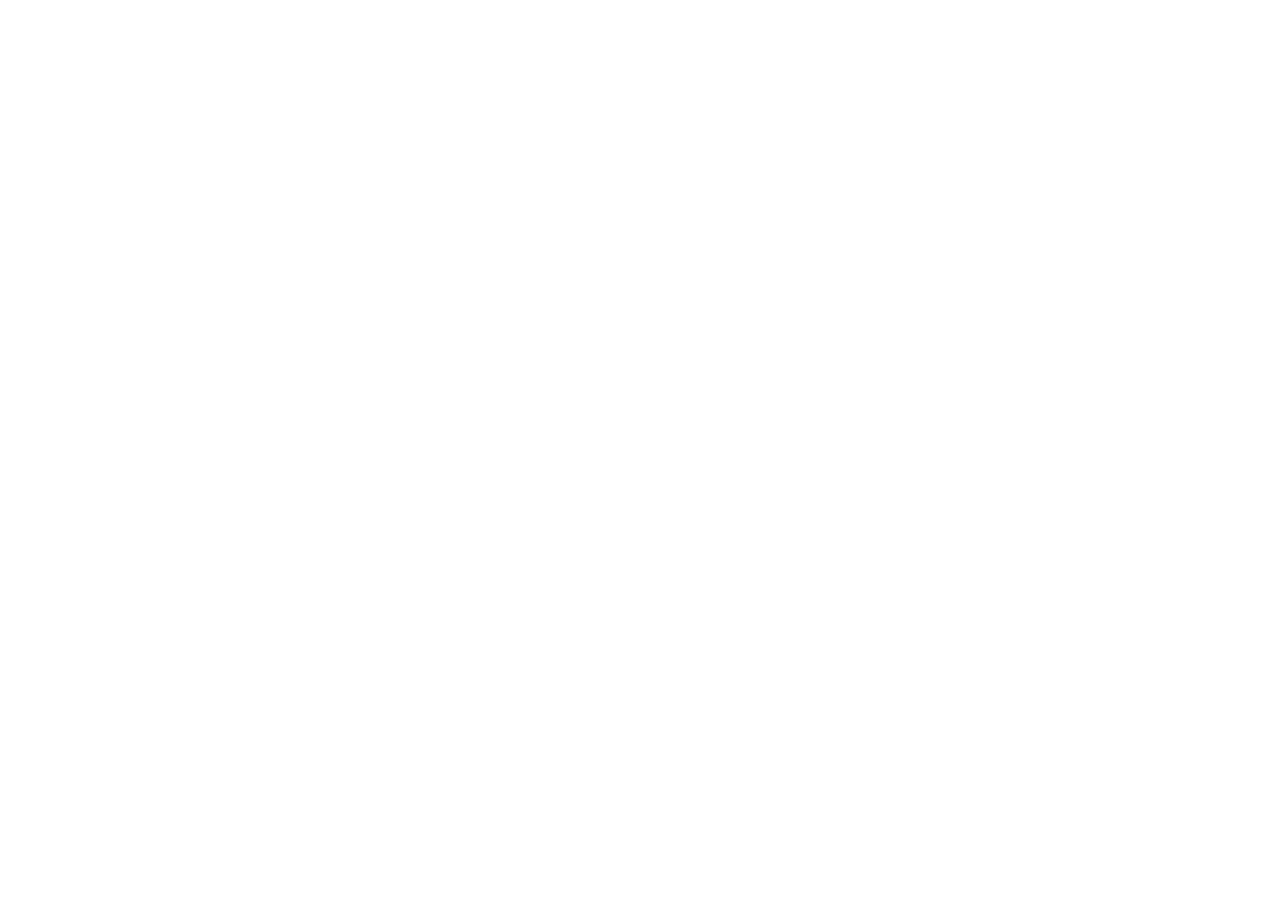
==== index_simple.html @ 44d18950 "Contents with given area" ====
<html>
<head>

<script src="js/jquery.js"></script>
<script src="js/bootstrap.min.js"></script>
<link href="css/bootstrap.min.css" rel="stylesheet">
<link href="css/font-awesome.min.css" rel="stylesheet" type="text/css">

<!--<link href="css/bootstrap.min.css" rel="stylesheet">-->
<link href="css/mondrian_simple.css?cachebuster="+ new Date().getTime() rel="stylesheet">
<script src="js/mondrian_simple.js?cachebuster="+ new Date().getTime()></script>

<meta name="viewport" content="width=device-width, initial-scale=1, minimum-scale=1, maximum-scale=1.0, user-scalable=no"/>
<meta http-equiv="x-ua-compatible" content="IE=9">

<meta charset="utf-8">

</head>

<body>
	
	<div id="frame">	
	</div>

	<div id="Coucool" class="content artwork" >	
		Coucool
	</div>
	<div id="Participations" class="content night_sky">
		Participations
	</div>
	<div id="Infos" class="content trees">
		Infos
	</div>
	<div id="Benevoles" class="content blue_clouds">
		Benevoles
	</div>
	<div id="Curiosites" class="content water">
		Curiosites
	</div>
	<div id="Principes" class="content orange_clouds">
		Principes
	</div>
	<div id="Eros" class="content">
		Eros
	</div>
	<div id="Definitions" class="content">
		Definitions
	</div>

	<span id="closeButton" onclick="mondrian.backToInitial()" class="fa fa-times">
	</span>


</body>



</html>
---- css/mondrian_simple.css ----
@font-face { font-family: 'Josefin';       src:url('../fonts/JosefinSans-Regular.ttf'); }

body {
    background-color: white;
    font-family: 'Josefin'; 
    font-size: 24px;
    /*text-shadow: 2px 2px #ff0000;*/
}


.artwork {
    background-image:url(../assets/artwork.jpg);
}

.trees {
    background-image:url(../assets/trees.jpg);
}

.night_sky {
    background-image:url(../assets/night_sky.jpg);
}

.blue_clouds {
    background-image:url(../assets/blue_clouds.jpg);
}

.orange_clouds {
    background-image:url(../assets/orange_clouds.jpg);
}

.water {
    background-image:url(../assets/water.jpg);
}


#frame {
    position:absolute;
    top:7px;
    left:7px;
    bottom:7px;
    right:7px;
 

       /*
    -webkit-border-image: url(../assets/heart_border.png) 15 round; 
    -o-border-image: url(../assets/heart_border.png) 15 round; 
    border-image: url(../assets/heart_border.png) 15 round;
     */
}

.box {
        position:absolute; 
    /*
            border:solid;
    border-width: 15px;
    border-color: white;
    -webkit-border-image: url(../assets/heart_border.png) 15 round; 
    -o-border-image: url(../assets/heart_border.png) 15 round; 
    border-image: url(../assets/heart_border.png) 15 round;
     */
}

.innerBox {
    position:absolute;
    display: none;
    top : 7px;
    bottom: 7px;
    right : 7px;
    left:7px;
	overflow:hidden;
}

.endBox .innerBox {
    display: block;
}

.content {
    position:absolute;
    display: none;
    top : 0px;
    bottom: 0px;
    right : 0px;
    left:0px;   
}

.innerBox .content {
    display: block;
}

.left {
    height:100%;
}

.right {
    height:100%;
    right:0;
}

.top {
    width:100%;
    top:0;
}

.bottom {
    width:100%;
    bottom:0;
}

.transition {
    -webkit-transition: all 5s ease 0s;
    -moz-transition: all 5s ease 0s;
    -ms-transition: all 5s ease 0s;
    -o-transition: all 5s ease 0s;
    transition: all 5s ease 0s;
}


#closeButton {
    height: 40px;
    width: 40px;
    position:absolute;
    padding-top:6px;
    padding-left:10px;
    right:0px;
    font-size:30px;
    z-index:20;
}
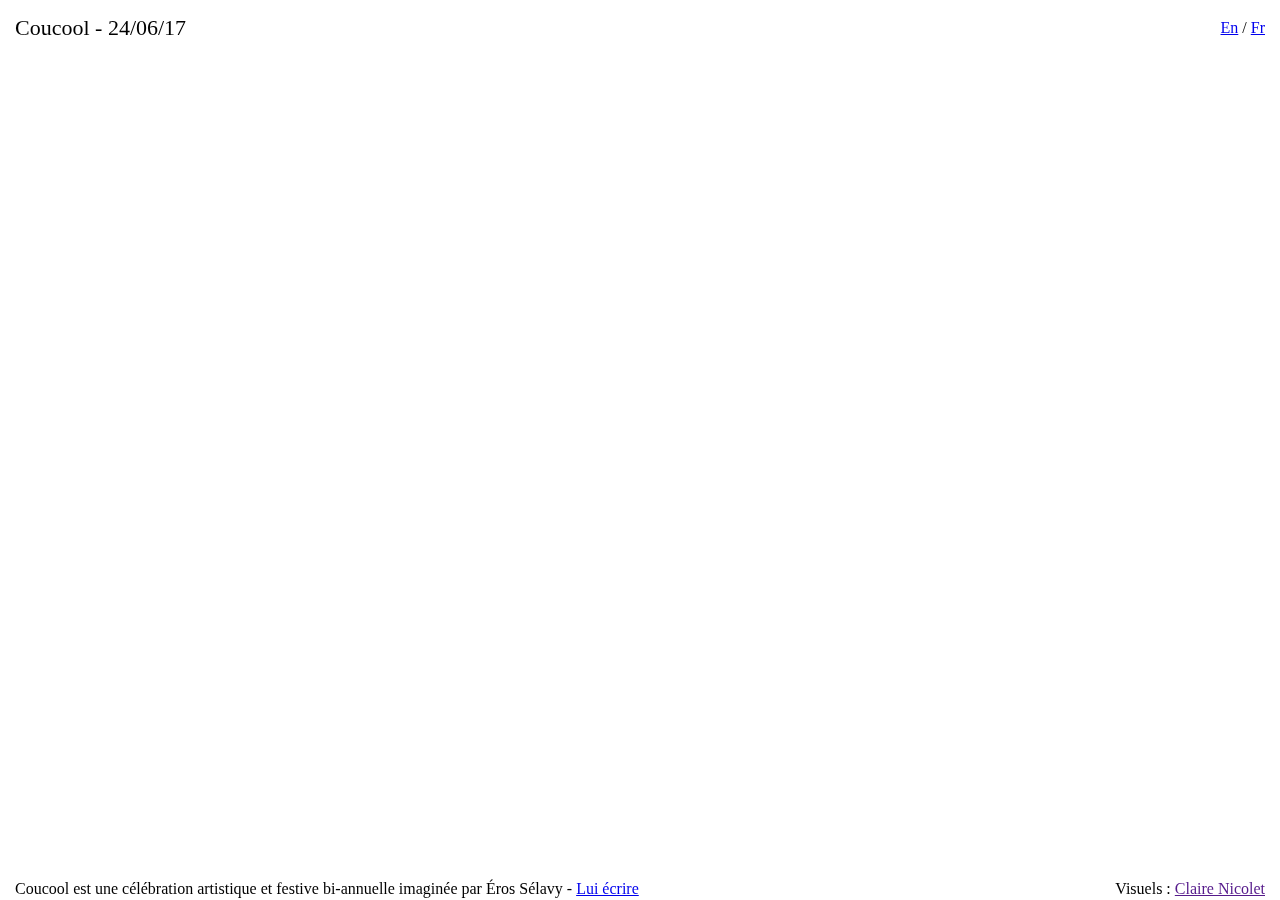
==== commit d01142af: "Exactly the right size for the artwork" ====
--- a/index_simple.html
+++ b/index_simple.html
@@ -18,11 +18,29 @@
 </head>
 
 <body>
+
+	<div class="fixedheader">
+		<div style="float: left;">
+			<a  onclick="setUrl('')">Coucool - 24/06/17</a>
+		</div>
+		<div style="float: right; font-size:16px;">
+			<a href="en.html#" >En</a> / <a href="index.html#"> Fr </a>
+		</div> 
+	</div>
 	
 	<div id="frame">	
 	</div>
 
-	<div id="Coucool" class="content artwork" >	
+	<div class="fixedfooter">
+		<div style="float: left;" class="tagline">
+			<a  onclick="setUrl('Definitions')">Coucool</a> est une célébration artistique et festive bi-annuelle imaginée par <a  onclick="setUrl('Definitions')">Éros Sélavy</a> - <a href="mailto:eros@cou.cool"> Lui écrire </a>
+		</div>
+		<div style="float: right;display:block;">
+			Visuels : <a href="" onclick = "window.open('http://clairenicolet.com/','_blank');"> Claire Nicolet </a>
+		</div>
+	</div>
+
+	<div id="Coucool" class="content artwork static" >	
 		Coucool
 	</div>
 	<div id="Participations" class="content night_sky">
@@ -40,14 +58,17 @@
 	<div id="Principes" class="content orange_clouds">
 		Principes
 	</div>
-	<div id="Eros" class="content">
+	<div id="Eros" class="content water">
 		Eros
 	</div>
-	<div id="Definitions" class="content">
+	<div id="Definitions" class="content water">
 		Definitions
 	</div>
+	<div id="Liens" class="content water">
+		Liens
+	</div>
 
-	<span id="closeButton" onclick="mondrian.backToInitial()" class="fa fa-times">
+	<span id="closeButton" onclick="mondrian.unfocus(true)" class="fa fa-times">
 	</span>
 
 
--- a/css/mondrian_simple.css
+++ b/css/mondrian_simple.css
@@ -6,6 +6,44 @@
     font-size: 24px;
     /*text-shadow: 2px 2px #ff0000;*/
 }
+
+.fixedheader {
+    position: fixed;
+    text-align: left;
+    left:15px;
+    right:15px;
+    font-size:22px;
+    height: 35px;
+    line-height: 40px;
+}
+
+.fixedfooter {
+    position: fixed;
+    bottom: 0px;
+    left:15px;
+    right:15px;
+    font-size:16px;
+    height: 25px;
+    line-height: 28px;
+}
+
+.content.static {
+    background-attachment:initial !important;
+    background-size:cover !important;
+}
+
+.content {
+    position:absolute;
+    display: none;
+    top : 0px;
+    bottom: 0px;
+    right : 0px;
+    left:0px;
+    background-origin: 0px 0px;
+	background-repeat: no-repeat;
+	background-size: 0px 0px;
+}
+
 
 
 .artwork {
@@ -35,9 +73,9 @@
 
 #frame {
     position:absolute;
-    top:7px;
+    top:35px;
+    bottom:25px;
     left:7px;
-    bottom:7px;
     right:7px;
  
 
@@ -63,10 +101,6 @@
 .innerBox {
     position:absolute;
     display: none;
-    top : 7px;
-    bottom: 7px;
-    right : 7px;
-    left:7px;
 	overflow:hidden;
 }
 
@@ -74,13 +108,13 @@
     display: block;
 }
 
-.content {
-    position:absolute;
+
+.aggregate .innerBox {
+    display: block;
+}
+
+.aggregate .box  {
     display: none;
-    top : 0px;
-    bottom: 0px;
-    right : 0px;
-    left:0px;   
 }
 
 .innerBox .content {
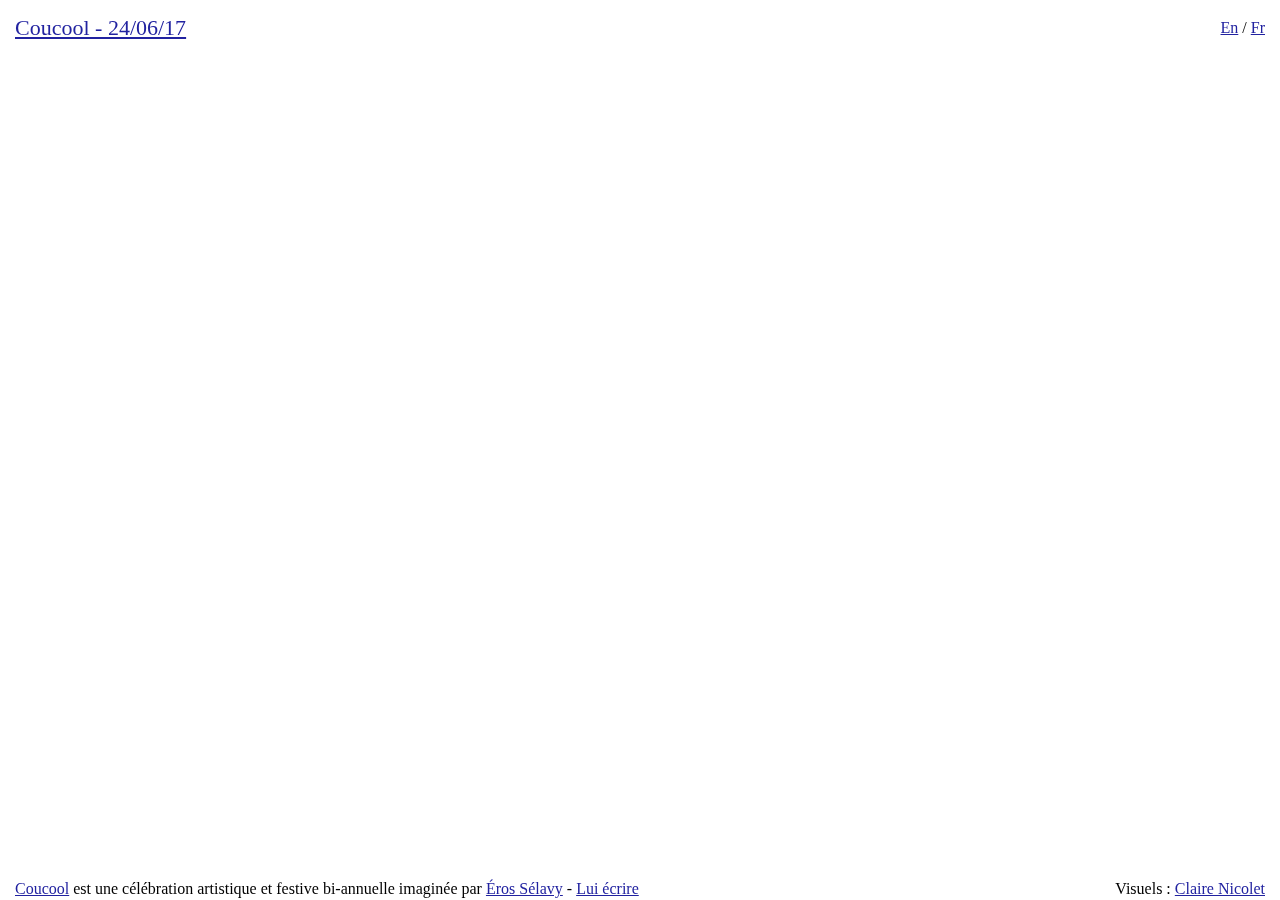
==== commit 11f4e849: "Add the content but needs to change the redirection" ====
--- a/index_simple.html
+++ b/index_simple.html
@@ -43,26 +43,258 @@
 	<div id="Coucool" class="content artwork static" >	
 		Coucool
 	</div>
-	<div id="Participations" class="content night_sky">
-		Participations
+
+	<div id="Participations" class="content night_sky white">
+		<div class="header">
+			Participations
+		</div>
+		<div class="contentBox">
+			<div class="details" style="padding-left:0px;padding-right:0px;">
+				
+				<div class="row" style="padding-left:10px; padding-right:10px; text-align:justify;">
+					</br>
+	        		<div class="col-md-6">
+	        			Afin de se réunir dans les meilleures conditions possibles, les événements produits par l’association Coucool sont strictement réservés à ses membres.</br>
+	        			</br>
+						Nous demandons à chaque participant.e de respecter nos principes et d’adhérer à l'association, ce qui donne accès à un tarif réduit pour les futures éditions - formulaire d'adhésion au moment du paiement.</br>
+						</br>
+					</div>
+	        		<div class="col-md-6">
+	        			Nous préférons parler de participations plutôt que de billets : la participation financière en étant une parmi d’autres.</br>
+	        			</br>
+						La participation comprend un dîner le samedi soir, un petit-déjeuner le dimanche matin, des boissons, ainsi qu'une navette depuis (et vers) la gare la plus proche le samedi après-midi et le dimanche matin.</br>
+						</br>
+	        		</div>
+	        	</div>
+
+        		<div style="text-align:center;">
+					Il est impossible d'acheter plusieurs participations à la fois. </br>
+					Chaque participant.e doit adhérer en son nom propre.</br>
+					</br>
+        		</div>
+
+	        	<div>
+					<a title="Logiciel billetterie en ligne" href="https://www.weezevent.com//?c=sys_widget" class="weezevent-widget-integration" target="_blank" data-src="https://www.weezevent.com/widget_billeterie.php?id_evenement=242485&lg_billetterie=1&code=69182&resize=1&width_auto=1&color_primary=00AEEF" data-width="650" data-height="600" data-id="242485" data-resize="1" data-width_auto="1" data-noscroll="0" data-nopb="0">Billetterie Weezevent</a>
+
+					<script type="text/javascript" src="https://www.weezevent.com/js/widget/min/widget.min.js"></script>
+				</div>
+				<!--
+				-->
+			</div>
+		</div>
 	</div>
 	<div id="Infos" class="content trees">
-		Infos
-	</div>
+		<div class="header">
+			Infos
+		</div>
+		<div class="contentBox">
+			<div class="details" style="text-align:justify;">
+				<div class="col-md-12">
+					</br>
+					<a  onclick="setUrl('Definitions')">Coucool</a> se déroulera du samedi 24 juin midi au dimanche 25 juin 13h au cœur d’une magnifique forêt, dans un ancien domaine équestre, à 40 minutes de Paris - l’adresse précise sera communiquée uniquement aux participant.e.s. Toute entrée sera refusée et il n'y aura plus de navette après 17h le samedi 24 juin. Le premier artiste jouera dès 13h00 et des concerts auront lieux le dimanche matin jusqu'à midi.</br>
+					</br>
+				</div>
+			    <div class="col-md-4">
+        			Venir et repartir :</br>
+							- <a  onclick="setUrl('Participations')">Cars directs depuis et vers Paris</a></br>
+							- 40 minutes en voiture depuis Paris. </br>
+							- 40 minutes en train depuis Paris + 3 minutes de navette gratuite.</br>
+							</br>
+        		</div>
+        		<div class="col-md-4">
+        			Se revigorer :</br>
+							Nourritures et boissons sont prévues dans le prix de ta participation : en quantité, pour tous les goûts, toutes les religions, et toutes ascendances alimentaires.</br>
+							</br>
+        		</div>
+        		<div class="col-md-4">
+        			Se reposer :</br>
+							Une mer de sable sous les étoiles, entourée par les arbres, accueillera ta tente. </br>
+							</br>
+        		</div>
+			</div>
+		</div>
+	</div>
+
 	<div id="Benevoles" class="content blue_clouds">
-		Benevoles
-	</div>
+		<div class="header">
+			Bénévoles
+		</div>
+		<div class="contentBox">
+			<div class="details" >
+				</br>
+				Devenir Bénévole, c'est rendre possible l'aventure Coucool tout en intégrant une communauté. En échange de quelques heures, d'énergie et de sourires, tu bénéficies du tarif le plus bas - 32€.</br>
+				</br>
+				<div >
+					<div class="col-md-6">
+						<b> ► Pourquoi être bénévole aux côtés d’Éros ? </b> </br>
+						Œuvrer à la pérennité de cet événement, sans ce soutien Coucool ne serait pas coucool.</br>
+						Mettre en pratique les principes de Coucool : le don et la collaboration.</br>
+						Rencontrer d’autres bénévoles bienveillants et se faire de nouveaux amis.</br>
+						Savourer l’amour éternel d’Éros.</br>
+						</br>
+					</div>
+					<div class="col-md-6">
+						<b>► Engagements ? </b></br>
+						Les bénévoles adhèrent aux principes et à l'association Coucool.</br>
+						Ils s’assurent du bien-être de tous les participants.</br>
+						Ils sont disponibles, ponctuels, consciencieux et en pleine possession de leurs moyens pour mener à bien leurs missions.</br>
+						En tant que membre à part entière de l’équipe organisatrice, les bénévoles sont présents sur place dès 13h le samedi et jusqu’à 13h le dimanche.</br>
+						</br>
+					</div>
+				</div>
+				<div >
+					<div class="col-md-6">
+						<b> ► Exemple de tâches ? </b></br>
+						Accueillir & guider les participants.</br>
+						Préparer & distribuer les repas.</br>
+						Réapprovisionner les bars et les toilettes.</br>
+						Démonter et nettoyer les lieux.</br>
+						Propager les principes et l’esprit Coucool.</br>
+						</br>
+					</div>
+					<div class="col-md-6">
+						<b> ► Formalités informelles : Comment devenir bénévole ? </b></br>
+						Envoies un mail motivé à Éros Sélavy, dis-lui :</br>
+						Comment as-tu découvert Coucool ?</br>
+						Pourquoi souhaites-tu t’impliquer dans l’aventure ?</br>
+						As-tu déjà été bénévole (pour Coucool ou d’autres événements) ?</br>
+						</br>
+						</br>
+					</div>
+				</div>
+				<div style="text-align:center;">
+					 ► <a href="mailto:eros@cou.cool">eros@cou.cool</a> </br>
+				</br>
+				</div>
+			</div>
+		</div>
+	</div>
+
 	<div id="Curiosites" class="content water">
-		Curiosites
-	</div>
+		<div class="header">
+			Curiosités
+		</div>
+		<div class="contentBox">
+			<div class="details" style="font-size:24px;">
+				<div>
+					</br></br>
+					<a  onclick="setUrl('Definitions')">Définitions</a> </br></br>
+					<a  onclick="setUrl('Eros')"> Éros</a> </br></br>
+					<a href="" onclick = "window.open('http://www.facebook.com/coucoolcoucool','_blank');" >Facebook</a> </br></br>
+					<a href="" onclick = "window.open('http://www.cou.cool/2016','_blank');" >Coucool 2016</a> </br></br>
+					<a href="" onclick = "window.open('http://www.cou.cool/la-patine','_blank');" >Ancêtres</a> 
+					</br></br>
+				</div>
+			</div>
+		</div>
+	</div>
+
 	<div id="Principes" class="content orange_clouds">
-		Principes
-	</div>
-	<div id="Eros" class="content water">
-		Eros
+		<div class="header">
+			Principes
+		</div>
+		<div class="contentBox">
+			<div class="details" >
+				</br>
+				<div class="col-md-6">
+        				Tout être bienveillant est bienvenu.</br>
+					</br>
+
+						Le don : chacun vient avec des présents à offrir, à la volée, à ses âmes sœurs ou à un inconnu.</br>
+					</br>
+
+						Ne laisser aucune trace : respect absolu des lieux et de l’environnement naturel.</br>
+					</br>
+
+						L'expression de chacun est libre et encouragée.</br>
+					</br>
+        		</div>
+        		<div class="col-md-6">
+        			Spontanéité et oubli de l'ego.</br>
+					</br>
+
+						Chacun est responsable de soi.</br>
+					</br>
+
+						Bienveillons les uns sur les autres. Respectons la communauté et nos principes.</br>
+					</br>
+
+						<a  onclick="setUrl('Definitions')">Coucool</a> est une œuvre collective : interagissons et créons ensemble.</br>
+					</br>
+        		</div>
+        		<div class="col-md-12" style="text-align:center">
+	        			Dans le respect de ces principes et en tant que projet à but non lucratif, les bénéfices sont reversés à des organisations caritatives : </br>
+	        			<a href="" onclick = "window.open('http://www.lecarillon.org/','_blank');">Le Carillon</a> cette année.
+	        	</div>
+        	</div>
+		</div>
+	</div>
+	<div id="Eros" class="content orange_clouds">
+		<div class="header">
+			Eros
+		</div>
+		<div class="contentBox">
+			<div class="details" >
+				<div class="row" style="text-align : justify;">
+		        	<div class="col-md-12">
+		        		</br>
+			      		<a  onclick="setUrl('Definitions')">Coucool</a>,</br>
+					</br>
+
+						Il y a quelque temps que je partage avec toi mes désirs. Nous avons patiné ensemble à la Main Jaune, fêté la musique à l’ombre d’un obélisque, fanfaronné dans un parking, dansé dans un hangar, une carrière, un manoir, ou au pied de la statue de la liberté.</br>
+					</br>
+
+						Sans cesse, j’imagine des instants entre parenthèses, libérés des conventions et du règne de la nécessité. Je rêve d’évènements sans conséquences ; foisonnement créateur et exploration des possibles.</br>
+					</br>
+
+						C’est l’intensité renouvelée de la vie collective qui me pousse à exprimer ces envies habituellement réprimées.</br>
+					</br>
+
+						Ma volonté sincère est d’apercevoir une communauté heureuse, illuminée par le bonheur de ce moment partagé.</br>
+					</br>
+
+						Viens danser avec nous.</br>
+					</br>
+
+						<a href="mailto:eros@cou.cool"> Crie et écris-moi ton amour</a>,</br>
+					</br>
+					</div>
+				</div>
+			</div>
+		</div>
 	</div>
 	<div id="Definitions" class="content water">
-		Definitions
+		<div class="header">
+			Definitions
+		</div>
+		<div class="contentBox">
+			<div class="details" >
+				<div classe="row" style="text-align:justify;">
+	        		<div class="col-md-6">
+	        			</br>
+						Etymologie : Mot-valise composé de coucou et cool (ou de comète et roucoule selon d’autres sources) </br>
+						coucool \ kukɔɔl \ masculin et féminin identiques </br>
+						</br>
+						1.	Adjectif : Désigne un objet, une personne, une situation au caractère particulièrement spontané, bienveillant et réjouissant. </br>
+						•	 « Jack et son panda sautèrent ensemble dans la piscine à boules. Décidément, leur journée avait été coucool… » (<a  onclick="setUrl('Eros')">Éros Sélavy</a>, 1927)</br>
+						Par extension : Interjection, mot pour saluer ses camarades dans un contexte coucool</br>
+						•	« Ah Coucool ! » </br>
+						</br>
+						2.	Nom commun : Oiseau curieux qui ne danse qu’en groupe au coucher du soleil sur des rythmes percussifs, nommé ainsi en référence au son qu’il produit lorsqu’il est satisfait.</br>
+						•	« Coucoooooool… Coucoooooool »</br>
+						</br>
+	        		</div>
+	        		<div class="col-md-6">
+	        			 </br>
+	        			Coucool </br>
+						C’est le premier mot de l’étranger curieux, qui surprend puis rassure. En même temps que ce salut, tout ce qui nous entoure devient soudainement coucool à son tour. Tout ce qui vibre et qui scintille, tout ce qui est fait pour me plaire et m’amuser, toutes les personnes qui m’entraînent par la main pour me montrer ce qu’elles ont trouvé par là-bas. </br>
+						</br>
+						C’est le spectre particulier des coucouleurs de l’arc-en-ciel à ce moment de l’année, la musique qui prend le rythme de plusieurs cœurs à la fois, la lueur de la boule à facettes sur nos manteaux de fourrure, et l’amour qui coucoule à flots. </br>
+						</br>
+	        		</div>
+	        	</div>
+			</div>
+		</div>
 	</div>
 	<div id="Liens" class="content water">
 		Liens
--- a/css/mondrian_simple.css
+++ b/css/mondrian_simple.css
@@ -6,6 +6,9 @@
     font-size: 24px;
     /*text-shadow: 2px 2px #ff0000;*/
 }
+
+
+/* Structure */
 
 .fixedheader {
     position: fixed;
@@ -30,6 +33,7 @@
 .content.static {
     background-attachment:initial !important;
     background-size:cover !important;
+    background-position:center !important;
 }
 
 .content {
@@ -44,8 +48,6 @@
 	background-size: 0px 0px;
 }
 
-
-
 .artwork {
     background-image:url(../assets/artwork.jpg);
 }
@@ -77,25 +79,10 @@
     bottom:25px;
     left:7px;
     right:7px;
- 
-
-       /*
-    -webkit-border-image: url(../assets/heart_border.png) 15 round; 
-    -o-border-image: url(../assets/heart_border.png) 15 round; 
-    border-image: url(../assets/heart_border.png) 15 round;
-     */
 }
 
 .box {
         position:absolute; 
-    /*
-            border:solid;
-    border-width: 15px;
-    border-color: white;
-    -webkit-border-image: url(../assets/heart_border.png) 15 round; 
-    -o-border-image: url(../assets/heart_border.png) 15 round; 
-    border-image: url(../assets/heart_border.png) 15 round;
-     */
 }
 
 .innerBox {
@@ -104,11 +91,14 @@
 	overflow:hidden;
 }
 
+.box  .innerBox{
+    display: none;
+}
+
 .endBox .innerBox {
     display: block;
 }
 
-
 .aggregate .innerBox {
     display: block;
 }
@@ -116,6 +106,7 @@
 .aggregate .box  {
     display: none;
 }
+
 
 .innerBox .content {
     display: block;
@@ -158,4 +149,201 @@
     right:0px;
     font-size:30px;
     z-index:20;
-}+}
+
+
+
+
+/* Content */
+
+
+.header {
+    position: absolute;
+    left:0px;
+    padding-top: 5px;
+    font-size: 24px;
+    width: 100%;
+    text-align:left; 
+    height:40px; 
+    line-height:30px;
+}
+
+.contentBox {
+    position: absolute;
+    width:100%;
+    height:100%;
+    padding-top:45px;
+    padding-bottom:15px;
+    padding-left: 8%;
+    padding-right: 8%;
+    overflow:hidden;
+}
+
+.details {
+    font-size:18px;
+    vertical-align: middle;
+    text-align: justify;
+    width:100%;
+    height: 100%;
+    padding-left: 10px;
+    padding-right: 10px;
+    background-color: rgba(255,255,255,0.7);
+    overflow: scroll;
+}
+
+
+@media (max-width: 763px) {
+    .header {      
+        font-size: 20px;
+    }
+    .tagline {
+        display: none;
+    }
+    .details {
+        font-size: 14px;
+    }
+    #closeButton {
+        font-size:24px;
+    }
+    .content {
+        background-size: auto 100% !important;
+    }
+    .artwork {
+        background-size: cover !important;
+    }
+}
+
+#Curiosites .details {
+    width: 100%;
+    text-align: center;
+    background-color: rgba(0,0,0,0.2);
+}
+
+.white .details {
+    background-color: rgba(0,0,0,0.4);
+}
+
+.white {
+    color:white;
+}
+
+
+@keyframes example {
+    0% {font-size: 24px;}
+    50% {font-size: 30px;}
+    100% {font-size: 24px;}
+}
+
+a {
+    text-decoration: underline;
+    color: rgb(33,34,160);
+}
+
+.white a {
+    color:white;
+}
+
+a:hover {
+    color : rgb(137, 155, 204);
+    text-decoration: underline;
+    cursor: pointer;
+}
+
+/*
+.contentBox {
+    position: absolute;
+    margin:auto;
+    width:100%;
+    height:100%;
+    padding-top:50px;
+    padding-bottom:10px;
+    padding-left: 8%;
+    padding-right: 8%;
+    overflow:hidden;
+}
+
+.details {
+    font-size:18px;
+    display:none;
+    vertical-align: middle;
+    text-align: justify;
+    width:100%;
+    height: 100%;
+    padding-left: 10px;
+    padding-right: 10px;
+    background-color: rgba(255,255,255,0.7);
+    overflow: scroll;
+}
+
+.header {
+    position: absolute;
+    left:20px;
+    right:0;
+    padding-top: 5px;
+    font-size: 24px;
+    width: 100%;
+    background-color:transparent;
+    text-align:left; 
+    height:40px; 
+    line-height:30px;
+}
+
+
+@media (max-width: 763px) {
+    .header {      
+        font-size: 20px;
+    }
+    .tagline {
+        display: none;
+    }
+    .details {
+        font-size: 14px;
+    }
+    #closeButton {
+        font-size:24px;
+    }
+    .content {
+        background-size: auto 100% !important;
+    }
+    .artwork {
+        background-size: cover !important;
+    }
+}
+
+#Curiosites .details {
+    width: 100%;
+    text-align: center;
+    background-color: rgba(0,0,0,0.2);
+}
+
+.white .details {
+    background-color: rgba(0,0,0,0.4);
+}
+
+.white {
+    color:white;
+}
+
+
+@keyframes example {
+    0% {font-size: 24px;}
+    50% {font-size: 30px;}
+    100% {font-size: 24px;}
+}
+
+a {
+    text-decoration: underline;
+    color: rgb(33,34,160);
+}
+
+.white a {
+    color:white;
+}
+
+a:hover {
+    color : rgb(137, 155, 204);
+    text-decoration: underline;
+    cursor: pointer;
+}
+
+*/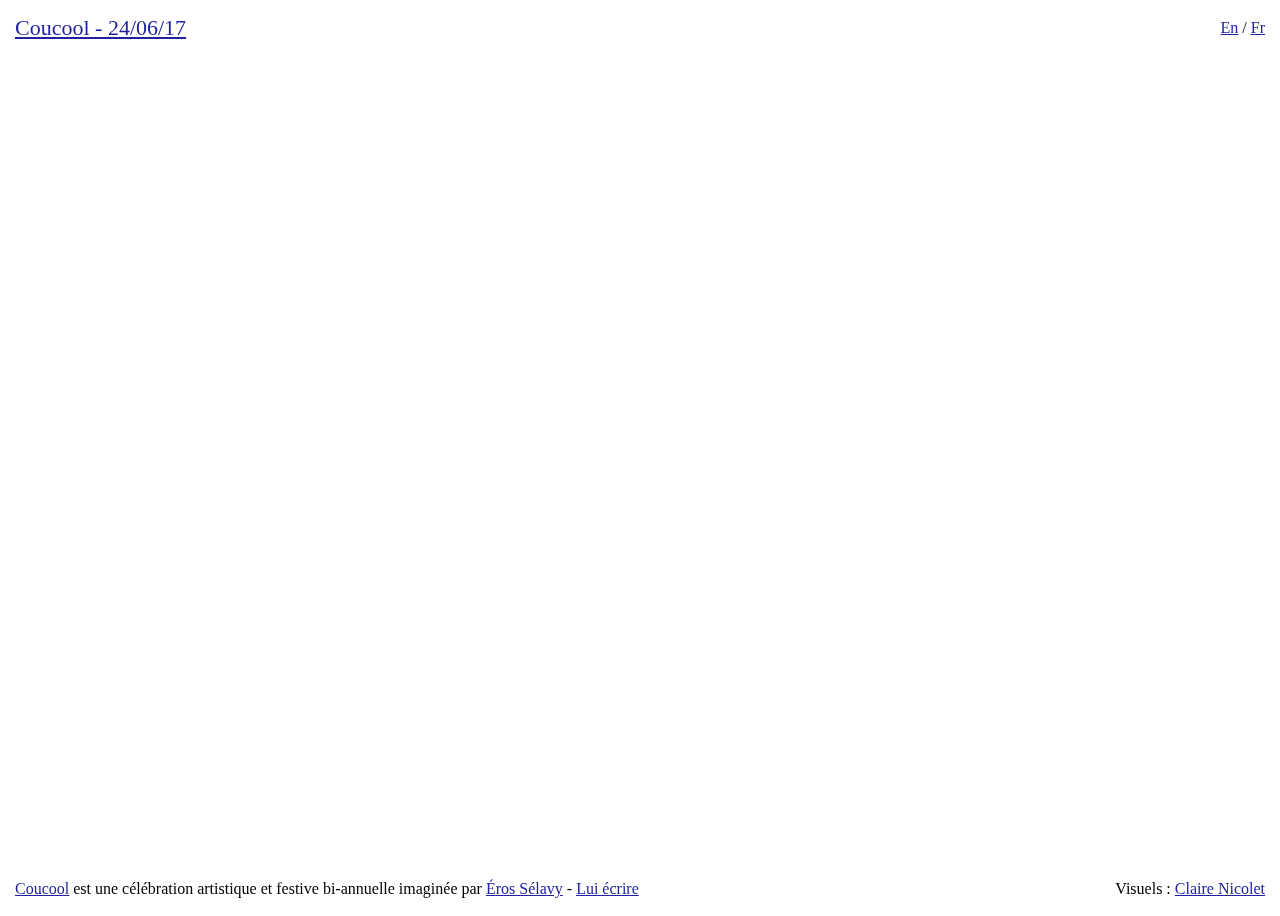
==== commit 50702a08: "Changes in curiosites" ====
--- a/index_simple.html
+++ b/index_simple.html
@@ -33,7 +33,7 @@
 
 	<div class="fixedfooter">
 		<div style="float: left;" class="tagline">
-			<a  onclick="setUrl('Definitions')">Coucool</a> est une célébration artistique et festive bi-annuelle imaginée par <a  onclick="setUrl('Definitions')">Éros Sélavy</a> - <a href="mailto:eros@cou.cool"> Lui écrire </a>
+			<a  onclick="setUrl('Definitions')">Coucool</a> est une célébration artistique et festive bi-annuelle imaginée par <a  onclick="setUrl('Eros')">Éros Sélavy</a> - <a href="mailto:eros@cou.cool"> Lui écrire </a>
 		</div>
 		<div style="float: right;display:block;">
 			Visuels : <a href="" onclick = "window.open('http://clairenicolet.com/','_blank');"> Claire Nicolet </a>
@@ -41,7 +41,6 @@
 	</div>
 
 	<div id="Coucool" class="content artwork static" >	
-		Coucool
 	</div>
 
 	<div id="Participations" class="content night_sky white">
@@ -170,22 +169,9 @@
 		</div>
 	</div>
 
-	<div id="Curiosites" class="content water">
+	<div id="Curiosites" class="content water white">
 		<div class="header">
 			Curiosités
-		</div>
-		<div class="contentBox">
-			<div class="details" style="font-size:24px;">
-				<div>
-					</br></br>
-					<a  onclick="setUrl('Definitions')">Définitions</a> </br></br>
-					<a  onclick="setUrl('Eros')"> Éros</a> </br></br>
-					<a href="" onclick = "window.open('http://www.facebook.com/coucoolcoucool','_blank');" >Facebook</a> </br></br>
-					<a href="" onclick = "window.open('http://www.cou.cool/2016','_blank');" >Coucool 2016</a> </br></br>
-					<a href="" onclick = "window.open('http://www.cou.cool/la-patine','_blank');" >Ancêtres</a> 
-					</br></br>
-				</div>
-			</div>
 		</div>
 	</div>
 
@@ -297,7 +283,20 @@
 		</div>
 	</div>
 	<div id="Liens" class="content water">
-		Liens
+		<div class="header">
+			Liens
+		</div>
+		<div class="contentBox">
+			<div class="details stay" style="font-size:24px;">
+				<div>
+					</br></br>
+					<a href="" onclick = "window.open('http://www.facebook.com/coucoolcoucool','_blank');" >Facebook</a> </br></br>
+					<a href="" onclick = "window.open('http://www.cou.cool/2016','_blank');" >Coucool 2016</a> </br></br>
+					<a href="" onclick = "window.open('http://www.cou.cool/la-patine','_blank');" >Ancêtres</a>
+					</br></br>
+				</div>
+			</div>
+		</div>
 	</div>
 
 	<span id="closeButton" onclick="mondrian.unfocus(true)" class="fa fa-times">
--- a/css/mondrian_simple.css
+++ b/css/mondrian_simple.css
@@ -4,6 +4,9 @@
     background-color: white;
     font-family: 'Josefin'; 
     font-size: 24px;
+    overflow: auto;
+    height: 100%;
+    width: 100%;
     /*text-shadow: 2px 2px #ff0000;*/
 }
 
@@ -103,9 +106,11 @@
     display: block;
 }
 
+
 .aggregate .box  {
     display: none;
 }
+
 
 
 .innerBox .content {
@@ -144,13 +149,13 @@
     height: 40px;
     width: 40px;
     position:absolute;
-    padding-top:6px;
-    padding-left:10px;
+    padding-top:42px;
+    padding-right:10px;
     right:0px;
     font-size:30px;
     z-index:20;
-}
-
+    display: none;
+}
 
 
 
@@ -189,6 +194,11 @@
     padding-right: 10px;
     background-color: rgba(255,255,255,0.7);
     overflow: scroll;
+    display: none;
+}
+
+.details.stay {
+    display: block;
 }
 
 
@@ -204,12 +214,6 @@
     }
     #closeButton {
         font-size:24px;
-    }
-    .content {
-        background-size: auto 100% !important;
-    }
-    .artwork {
-        background-size: cover !important;
     }
 }
 
@@ -246,6 +250,11 @@
 a:hover {
     color : rgb(137, 155, 204);
     text-decoration: underline;
+    cursor: pointer;
+}
+
+#closeButton:hover {
+    color : rgb(137, 155, 204);
     cursor: pointer;
 }
 
